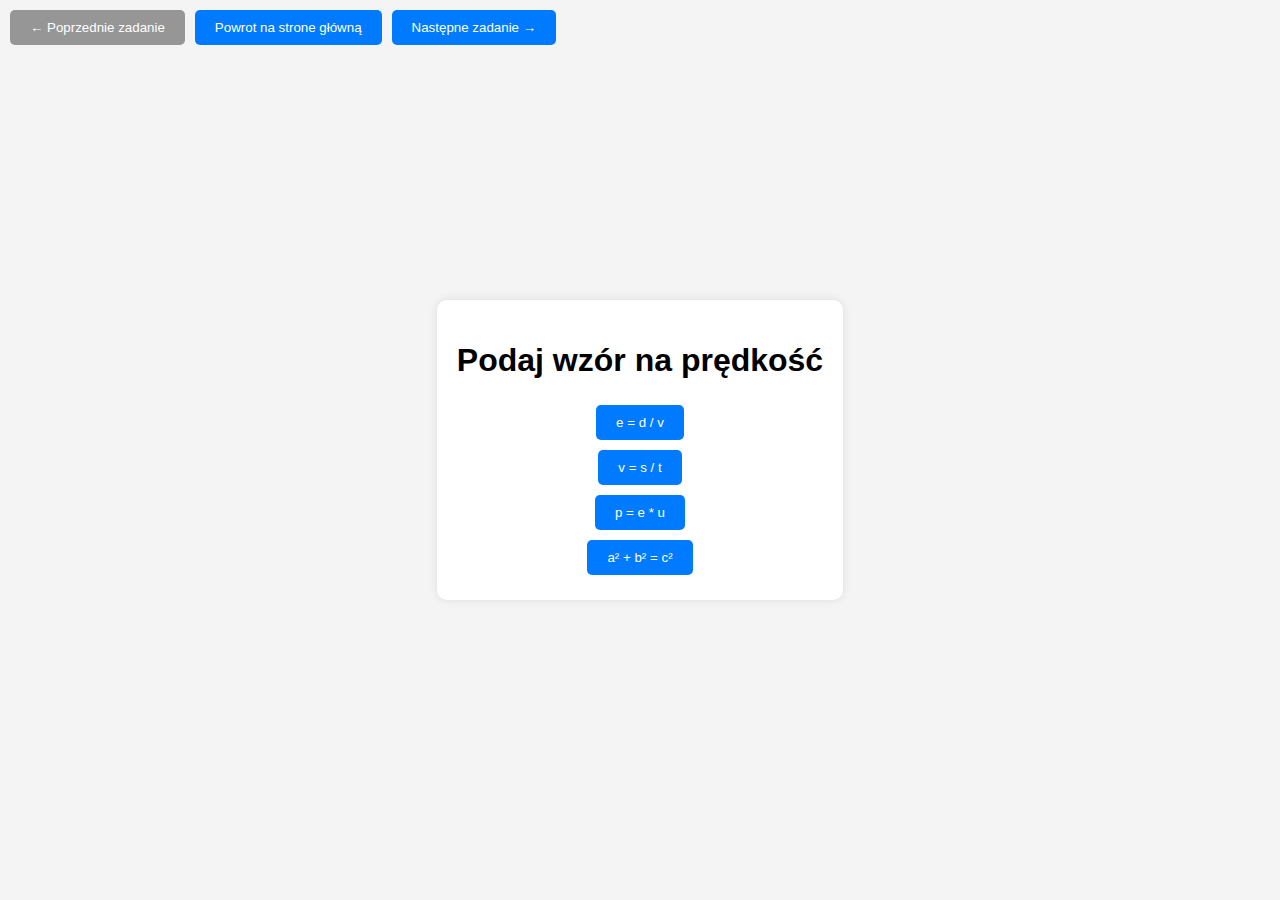
==== zad1.html @ ec9b62aa "Add files via upload" ====
<!DOCTYPE html>
<html lang="pl">
<head>
    <meta charset="UTF-8">
    <meta name="viewport" content="width=device-width, initial-scale=1.0">
    <title>Gra o fizyce | Zadanie 1</title>
    <link rel="icon" href="atom.png">
    <link rel="stylesheet" href="base.css">
    <style>
        body {
            font-family: Arial, sans-serif;
            margin: 0;
            padding: 0;
            display: flex;
            justify-content: center;
            align-items: center;
            height: 100vh;
            background-color: #f4f4f4;
        }
        .quiz-container {
            text-align: center;
            background-color: #fff;
            padding: 20px;
            border-radius: 10px;
            box-shadow: 0 0 10px rgba(0, 0, 0, 0.1);
        }
        .options-container {
            display: flex;
            flex-direction: column;
            align-items: center;
            margin-top: 20px;
        }
        .option { margin: 5px; }
    </style>
</head>
<body>
    <div class="navbuttons">
        <button class="btn btn-off">← Poprzednie zadanie</button>
        <button id="btn-back" class="btn" onclick="returnToIndex()">Powrot na strone główną</button>
        <button class="btn" onclick="refEx('zad2.html')">Następne zadanie →</button>
    </div>
    <div class="quiz-container">
        <h1 id="question">Pytanie</h1>
        <div id="options" class="options-container"></div>  
    </div>

    <script>
        const questions = [
            {
                question: "Podaj wzór na prędkość",
                options: ["e = d / v", "v = s / t", "p = e * u", "a² + b² = c²"],
                correctAnswer: 1
            },
            {
                question: "Ile jest zasad dynamiki Newtona?",
                options: ["2", "7", "4", "3"],
                correctAnswer: 3
            },
            {
                question: "Amper to jednostka",
                options: ["Natężenia", "Napięcia", "Rezystancji", "Mocy"],
                correctAnswer: 0
            },
            {
                question: "Jeśli na ciało nie działąją żadne siły to:",
                options: ["Pozostaje ono w spoczynku", "Pozostaje ono w spoczynku lub porusza sie ruchem jednostajnie przyspieszonym", "Spada", "Przemieszcza sie w obrębie własnej osi"],
                correctAnswer: 1
            },
            {
                question: "Co jest najmniejsze",
                options: ["Proton", "Elektron", "Neutron", "Atom"],
                correctAnswer: 3
            },
            {
                question: "Zero absolutne to:",
                options: ["Najnższa z osiągnietych dotąd temperatur", "Najniższa z możliwych temperatur", "Najniższa temperatura zanotowana w kosmosie", "Umowna temperatura ciała w próżni"],
                correctAnswer: 1
            }
        ];

        let currentQuestionIndex = 0;
        let score = 0;
        const questionElement = document.getElementById("question");
        const optionsContainer = document.getElementById("options");

        function loadQuestion() {
            const currentQuestion = questions[currentQuestionIndex];
            questionElement.textContent = currentQuestion.question;
            optionsContainer.innerHTML = "";
            currentQuestion.options.forEach((option, index) => {
                const optionElement = document.createElement("button");
                optionElement.classList.add("btn", "option");
                optionElement.textContent = option;
                optionElement.addEventListener("click", () => checkAnswer(index));
                optionsContainer.appendChild(optionElement);
            });
        }

        function checkAnswer(selectedIndex) {
            const currentQuestion = questions[currentQuestionIndex];
            const selectedButton = event.target;
            if (selectedIndex === currentQuestion.correctAnswer) {
                selectedButton.style.backgroundColor = "#28a745";
                score++;
            } else { selectedButton.style.backgroundColor = "#dc3545"; }

            optionsContainer.querySelectorAll(".option").forEach(button => { button.disabled = true; });
    
            currentQuestionIndex++;

            if (currentQuestionIndex < questions.length) {
                setTimeout(loadQuestion, 1000); 
            } else { endGame(); }
        }

        function endGame() {
            const totalQuestions = questions.length;
            const scorePercentage = Math.round((score / totalQuestions) * 100);
            const endScreen = `
                <div class="navbuttons">
                    <button class="btn btn-off">← Poprzednie zadanie</button>
                    <button id="btn-back" class="btn" onclick="returnToIndex()">Powrot na strone główną</button>
                    <button class="btn" onclick="refEx('zad2.html')">Następne zadanie →</button>
                </div>
                <div>
                    <h2>Koniec gry!</h2>
                    <p>Zdobyłeś ${score} punktów na ${totalQuestions} możliwych (${scorePercentage}%).</p>
                    <button class="btn" onclick="playAgain()">Zagraj ponownie</button>
                </div>
            `;
            document.body.innerHTML = endScreen;
        }

        function playAgain() { window.location.href = "zad1.html"; }
        function returnToIndex() { window.location.href = "index.html"; }
        function refEx(ex) { window.location.href = ex; }

        loadQuestion();

    </script>
</body>
</html>
---- base.css ----
body {
    font-family: Arial, sans-serif;
    margin: 0;
    padding: 0;
    display: flex;
    justify-content: center;
    align-items: center;
    height: 100vh;
    background-color: #f4f4f4;
}
.navbuttons {
    position: absolute;
    top: 10px;
    left: 10px;
    display: flex;
    justify-content: center;
    gap: 10px;
}
.btn {
    padding: 10px 20px;
    background-color: #007bff;
    color: #fff;
    border: none;
    border-radius: 5px;
    cursor: pointer;
    transition: background-color 0.3s ease;
}
.btn:hover:not(.btn-off) {
    background-color: #0056b3;
}

.btn-off {
    background-color: #969696;
    cursor: auto;
}
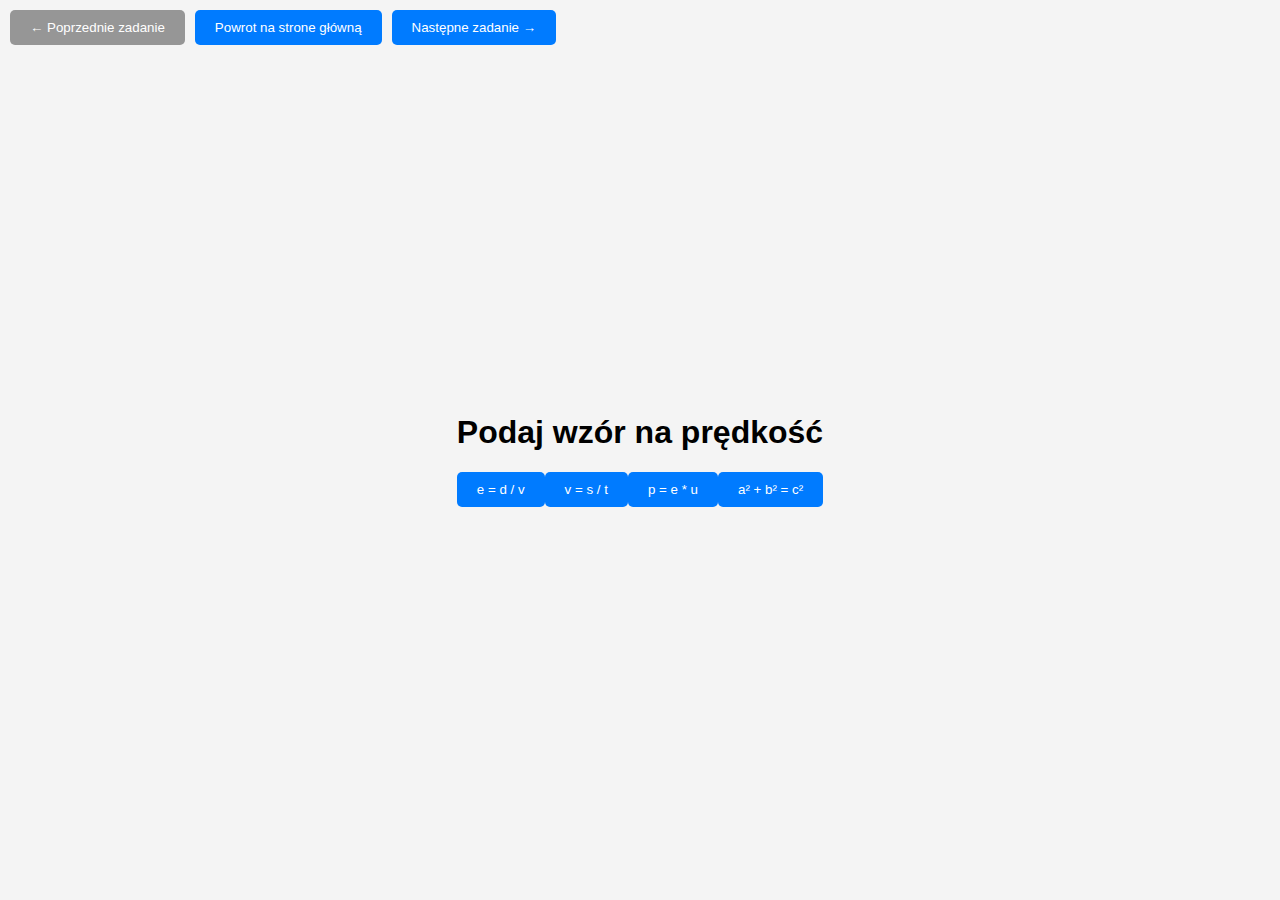
==== commit 51db9102: "Changed: structure of files > Added: folder for js and css files, moved js and css from .html files " ====
--- a/zad1.html
+++ b/zad1.html
@@ -5,33 +5,7 @@
     <meta name="viewport" content="width=device-width, initial-scale=1.0">
     <title>Gra o fizyce | Zadanie 1</title>
     <link rel="icon" href="atom.png">
-    <link rel="stylesheet" href="base.css">
-    <style>
-        body {
-            font-family: Arial, sans-serif;
-            margin: 0;
-            padding: 0;
-            display: flex;
-            justify-content: center;
-            align-items: center;
-            height: 100vh;
-            background-color: #f4f4f4;
-        }
-        .quiz-container {
-            text-align: center;
-            background-color: #fff;
-            padding: 20px;
-            border-radius: 10px;
-            box-shadow: 0 0 10px rgba(0, 0, 0, 0.1);
-        }
-        .options-container {
-            display: flex;
-            flex-direction: column;
-            align-items: center;
-            margin-top: 20px;
-        }
-        .option { margin: 5px; }
-    </style>
+    <link rel="stylesheet" href="css/base.css">
 </head>
 <body>
     <div class="navbuttons">
@@ -43,100 +17,6 @@
         <h1 id="question">Pytanie</h1>
         <div id="options" class="options-container"></div>  
     </div>
-
-    <script>
-        const questions = [
-            {
-                question: "Podaj wzór na prędkość",
-                options: ["e = d / v", "v = s / t", "p = e * u", "a² + b² = c²"],
-                correctAnswer: 1
-            },
-            {
-                question: "Ile jest zasad dynamiki Newtona?",
-                options: ["2", "7", "4", "3"],
-                correctAnswer: 3
-            },
-            {
-                question: "Amper to jednostka",
-                options: ["Natężenia", "Napięcia", "Rezystancji", "Mocy"],
-                correctAnswer: 0
-            },
-            {
-                question: "Jeśli na ciało nie działąją żadne siły to:",
-                options: ["Pozostaje ono w spoczynku", "Pozostaje ono w spoczynku lub porusza sie ruchem jednostajnie przyspieszonym", "Spada", "Przemieszcza sie w obrębie własnej osi"],
-                correctAnswer: 1
-            },
-            {
-                question: "Co jest najmniejsze",
-                options: ["Proton", "Elektron", "Neutron", "Atom"],
-                correctAnswer: 3
-            },
-            {
-                question: "Zero absolutne to:",
-                options: ["Najnższa z osiągnietych dotąd temperatur", "Najniższa z możliwych temperatur", "Najniższa temperatura zanotowana w kosmosie", "Umowna temperatura ciała w próżni"],
-                correctAnswer: 1
-            }
-        ];
-
-        let currentQuestionIndex = 0;
-        let score = 0;
-        const questionElement = document.getElementById("question");
-        const optionsContainer = document.getElementById("options");
-
-        function loadQuestion() {
-            const currentQuestion = questions[currentQuestionIndex];
-            questionElement.textContent = currentQuestion.question;
-            optionsContainer.innerHTML = "";
-            currentQuestion.options.forEach((option, index) => {
-                const optionElement = document.createElement("button");
-                optionElement.classList.add("btn", "option");
-                optionElement.textContent = option;
-                optionElement.addEventListener("click", () => checkAnswer(index));
-                optionsContainer.appendChild(optionElement);
-            });
-        }
-
-        function checkAnswer(selectedIndex) {
-            const currentQuestion = questions[currentQuestionIndex];
-            const selectedButton = event.target;
-            if (selectedIndex === currentQuestion.correctAnswer) {
-                selectedButton.style.backgroundColor = "#28a745";
-                score++;
-            } else { selectedButton.style.backgroundColor = "#dc3545"; }
-
-            optionsContainer.querySelectorAll(".option").forEach(button => { button.disabled = true; });
-    
-            currentQuestionIndex++;
-
-            if (currentQuestionIndex < questions.length) {
-                setTimeout(loadQuestion, 1000); 
-            } else { endGame(); }
-        }
-
-        function endGame() {
-            const totalQuestions = questions.length;
-            const scorePercentage = Math.round((score / totalQuestions) * 100);
-            const endScreen = `
-                <div class="navbuttons">
-                    <button class="btn btn-off">← Poprzednie zadanie</button>
-                    <button id="btn-back" class="btn" onclick="returnToIndex()">Powrot na strone główną</button>
-                    <button class="btn" onclick="refEx('zad2.html')">Następne zadanie →</button>
-                </div>
-                <div>
-                    <h2>Koniec gry!</h2>
-                    <p>Zdobyłeś ${score} punktów na ${totalQuestions} możliwych (${scorePercentage}%).</p>
-                    <button class="btn" onclick="playAgain()">Zagraj ponownie</button>
-                </div>
-            `;
-            document.body.innerHTML = endScreen;
-        }
-
-        function playAgain() { window.location.href = "zad1.html"; }
-        function returnToIndex() { window.location.href = "index.html"; }
-        function refEx(ex) { window.location.href = ex; }
-
-        loadQuestion();
-
-    </script>
+    <script src="js/zad1.js"></script>
 </body>
 </html>
--- a/css/base.css
+++ b/css/base.css
@@ -0,0 +1,36 @@
+body {
+    font-family: Arial, sans-serif;
+    margin: 0;
+    padding: 0;
+    display: flex;
+    justify-content: center;
+    align-items: center;
+    height: 100vh;
+    background-color: #f4f4f4;
+}
+.navbuttons {
+    position: absolute;
+    top: 10px;
+    left: 10px;
+    display: flex;
+    justify-content: center;
+    gap: 10px;
+}
+.btn {
+    padding: 10px 20px;
+    background-color: #007bff;
+    color: #fff;
+    border: none;
+    border-radius: 5px;
+    cursor: pointer;
+    transition: background-color 0.3s ease;
+}
+.btn:hover:not(.btn-off) {
+    background-color: #0056b3;
+}
+
+.btn-off {
+    background-color: #969696;
+    cursor: auto;
+}
+
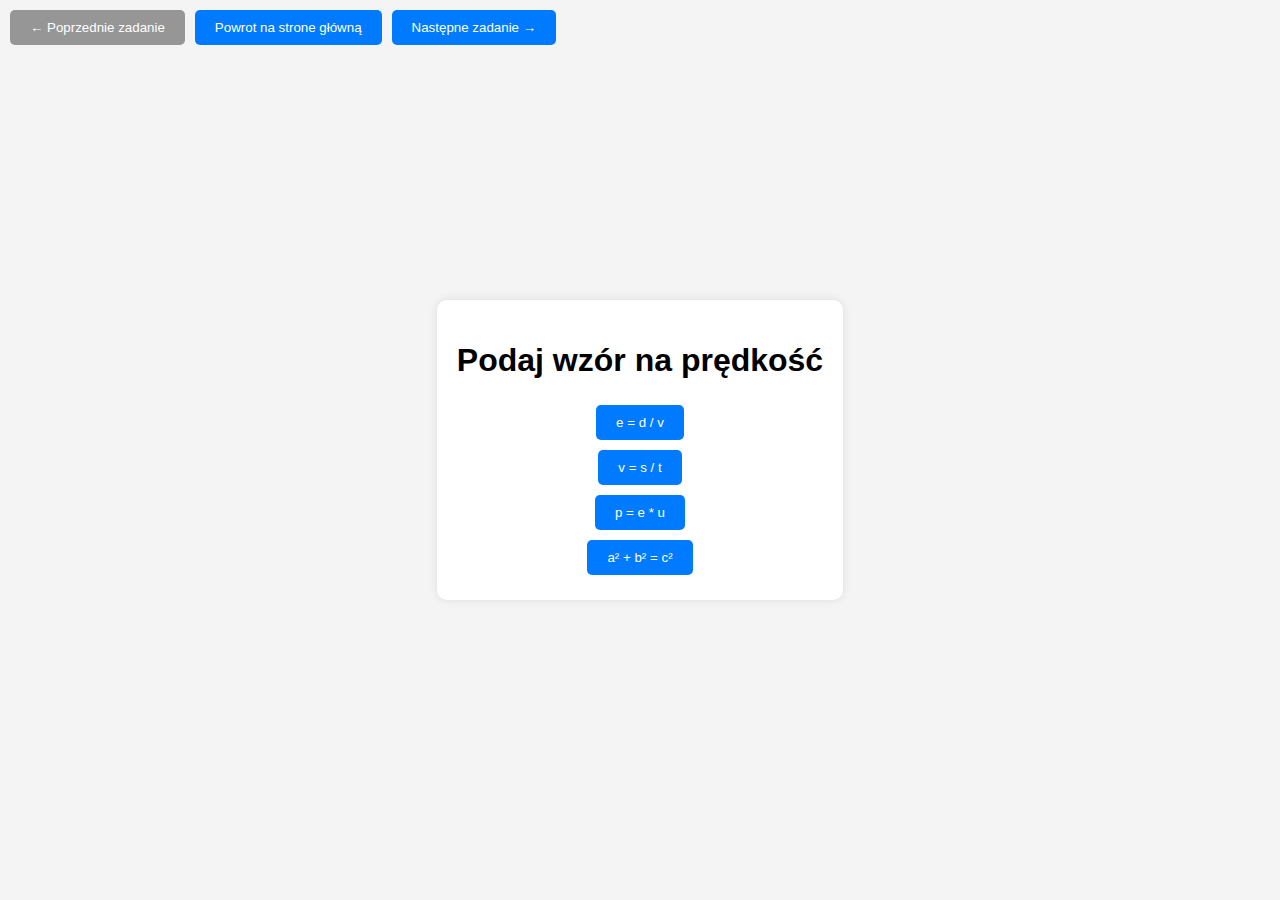
==== commit 15ae4ff0: "Reverted structure. Reason: to much errors" ====
--- a/zad1.html
+++ b/zad1.html
@@ -5,7 +5,33 @@
     <meta name="viewport" content="width=device-width, initial-scale=1.0">
     <title>Gra o fizyce | Zadanie 1</title>
     <link rel="icon" href="atom.png">
-    <link rel="stylesheet" href="css/base.css">
+    <link rel="stylesheet" href="base.css">
+    <style>
+        body {
+            font-family: Arial, sans-serif;
+            margin: 0;
+            padding: 0;
+            display: flex;
+            justify-content: center;
+            align-items: center;
+            height: 100vh;
+            background-color: #f4f4f4;
+        }
+        .quiz-container {
+            text-align: center;
+            background-color: #fff;
+            padding: 20px;
+            border-radius: 10px;
+            box-shadow: 0 0 10px rgba(0, 0, 0, 0.1);
+        }
+        .options-container {
+            display: flex;
+            flex-direction: column;
+            align-items: center;
+            margin-top: 20px;
+        }
+        .option { margin: 5px; }
+    </style>
 </head>
 <body>
     <div class="navbuttons">
@@ -17,6 +43,100 @@
         <h1 id="question">Pytanie</h1>
         <div id="options" class="options-container"></div>  
     </div>
-    <script src="js/zad1.js"></script>
+
+    <script>
+        const questions = [
+            {
+                question: "Podaj wzór na prędkość",
+                options: ["e = d / v", "v = s / t", "p = e * u", "a² + b² = c²"],
+                correctAnswer: 1
+            },
+            {
+                question: "Ile jest zasad dynamiki Newtona?",
+                options: ["2", "7", "4", "3"],
+                correctAnswer: 3
+            },
+            {
+                question: "Amper to jednostka",
+                options: ["Natężenia", "Napięcia", "Rezystancji", "Mocy"],
+                correctAnswer: 0
+            },
+            {
+                question: "Jeśli na ciało nie działąją żadne siły to:",
+                options: ["Pozostaje ono w spoczynku", "Pozostaje ono w spoczynku lub porusza sie ruchem jednostajnie przyspieszonym", "Spada", "Przemieszcza sie w obrębie własnej osi"],
+                correctAnswer: 1
+            },
+            {
+                question: "Co jest najmniejsze",
+                options: ["Proton", "Elektron", "Neutron", "Atom"],
+                correctAnswer: 3
+            },
+            {
+                question: "Zero absolutne to:",
+                options: ["Najnższa z osiągnietych dotąd temperatur", "Najniższa z możliwych temperatur", "Najniższa temperatura zanotowana w kosmosie", "Umowna temperatura ciała w próżni"],
+                correctAnswer: 1
+            }
+        ];
+
+        let currentQuestionIndex = 0;
+        let score = 0;
+        const questionElement = document.getElementById("question");
+        const optionsContainer = document.getElementById("options");
+
+        function loadQuestion() {
+            const currentQuestion = questions[currentQuestionIndex];
+            questionElement.textContent = currentQuestion.question;
+            optionsContainer.innerHTML = "";
+            currentQuestion.options.forEach((option, index) => {
+                const optionElement = document.createElement("button");
+                optionElement.classList.add("btn", "option");
+                optionElement.textContent = option;
+                optionElement.addEventListener("click", () => checkAnswer(index));
+                optionsContainer.appendChild(optionElement);
+            });
+        }
+
+        function checkAnswer(selectedIndex) {
+            const currentQuestion = questions[currentQuestionIndex];
+            const selectedButton = event.target;
+            if (selectedIndex === currentQuestion.correctAnswer) {
+                selectedButton.style.backgroundColor = "#28a745";
+                score++;
+            } else { selectedButton.style.backgroundColor = "#dc3545"; }
+
+            optionsContainer.querySelectorAll(".option").forEach(button => { button.disabled = true; });
+    
+            currentQuestionIndex++;
+
+            if (currentQuestionIndex < questions.length) {
+                setTimeout(loadQuestion, 1000); 
+            } else { endGame(); }
+        }
+
+        function endGame() {
+            const totalQuestions = questions.length;
+            const scorePercentage = Math.round((score / totalQuestions) * 100);
+            const endScreen = `
+                <div class="navbuttons">
+                    <button class="btn btn-off">← Poprzednie zadanie</button>
+                    <button id="btn-back" class="btn" onclick="returnToIndex()">Powrot na strone główną</button>
+                    <button class="btn" onclick="refEx('zad2.html')">Następne zadanie →</button>
+                </div>
+                <div>
+                    <h2>Koniec gry!</h2>
+                    <p>Zdobyłeś ${score} punktów na ${totalQuestions} możliwych (${scorePercentage}%).</p>
+                    <button class="btn" onclick="playAgain()">Zagraj ponownie</button>
+                </div>
+            `;
+            document.body.innerHTML = endScreen;
+        }
+
+        function playAgain() { window.location.href = "zad1.html"; }
+        function returnToIndex() { window.location.href = "index.html"; }
+        function refEx(ex) { window.location.href = ex; }
+
+        loadQuestion();
+
+    </script>
 </body>
 </html>
--- a/base.css
+++ b/base.css
@@ -0,0 +1,36 @@
+body {
+    font-family: Arial, sans-serif;
+    margin: 0;
+    padding: 0;
+    display: flex;
+    justify-content: center;
+    align-items: center;
+    height: 100vh;
+    background-color: #f4f4f4;
+}
+.navbuttons {
+    position: absolute;
+    top: 10px;
+    left: 10px;
+    display: flex;
+    justify-content: center;
+    gap: 10px;
+}
+.btn {
+    padding: 10px 20px;
+    background-color: #007bff;
+    color: #fff;
+    border: none;
+    border-radius: 5px;
+    cursor: pointer;
+    transition: background-color 0.3s ease;
+}
+.btn:hover:not(.btn-off) {
+    background-color: #0056b3;
+}
+
+.btn-off {
+    background-color: #969696;
+    cursor: auto;
+}
+
